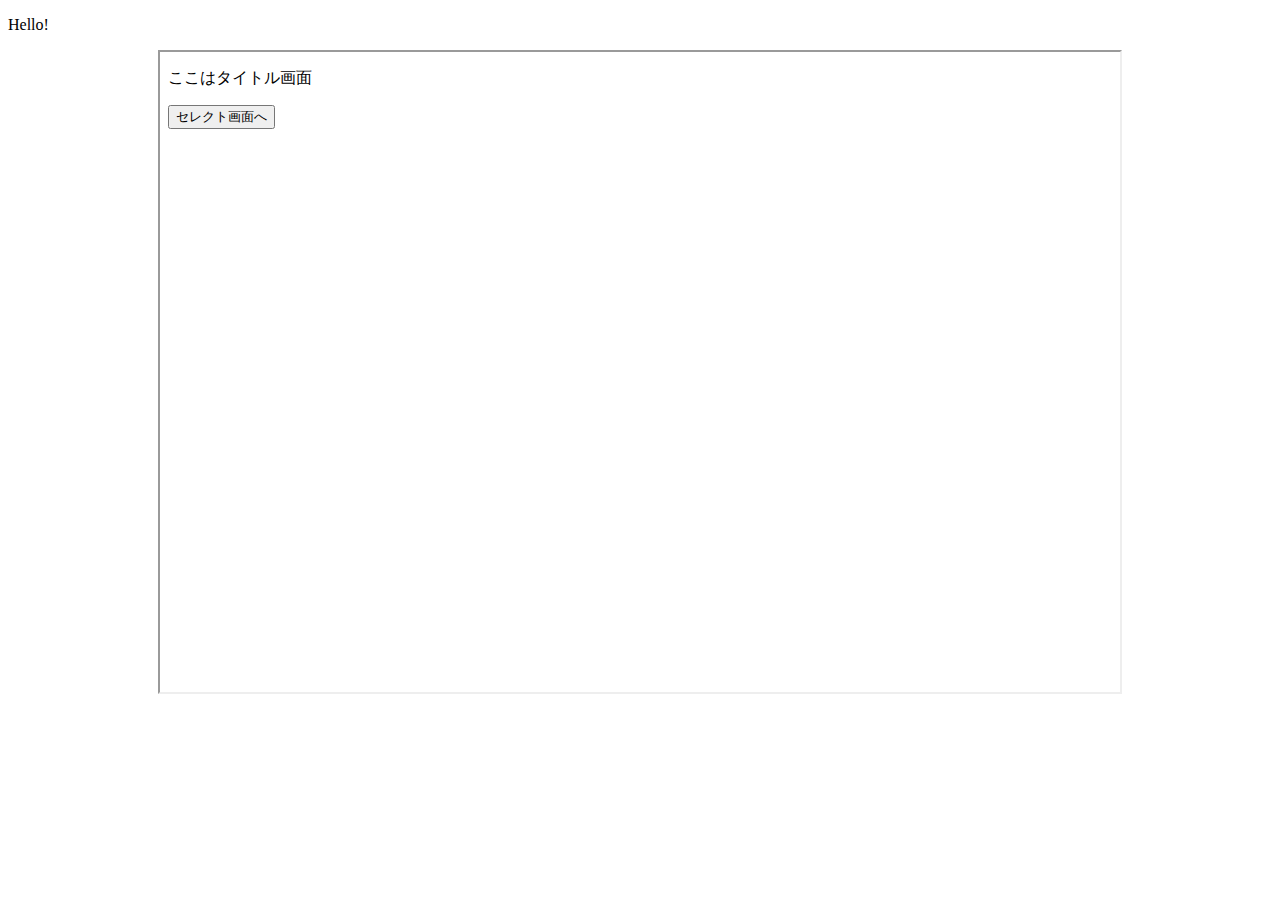
==== index.html @ 04aebdcc "現時点で作成していたものを移植" ====
<!DOCTYPE html>
<html lang="ja">
    <head>
        <meta charset="utf-8">
        <title>ハイパーボンバー</title>
        <link rel="stylesheet" href="./index.css" type="text/css">
    </head>
    <body>
        <p>Hello!</p>
        <iframe src="./title.html" ></iframe>
    </body>
</html>
---- index.css ----
@charset "utf-8";

iframe {
    width: 960px;
    height: 640px;
    /* border: none; */
    display: block;
    margin: 0 auto;
}
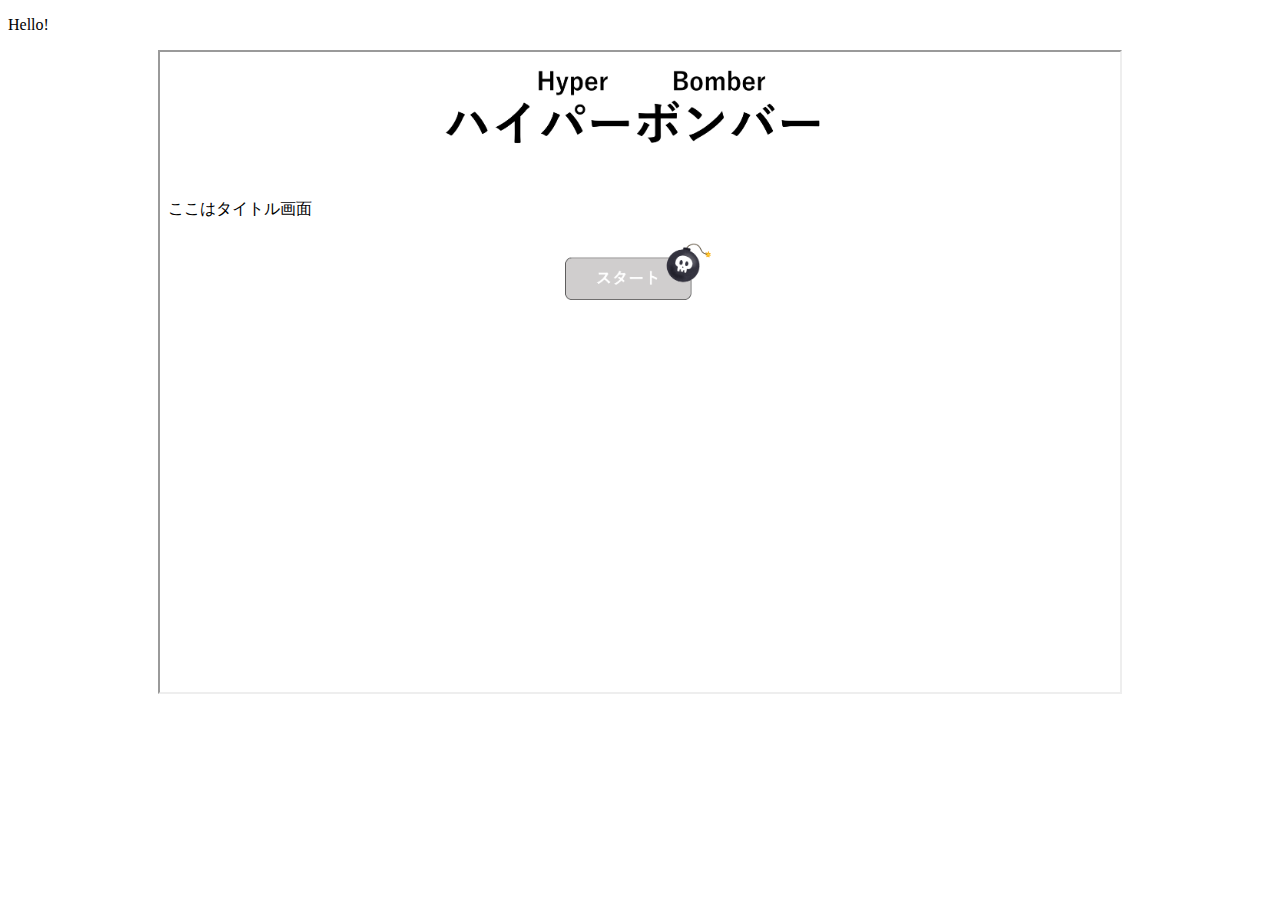
==== commit d9c0cd0b: "タイトル画面の装飾（タイトルロゴやボタンの取り付け）" ====
--- a/index.html
+++ b/index.html
@@ -3,7 +3,7 @@
     <head>
         <meta charset="utf-8">
         <title>ハイパーボンバー</title>
-        <link rel="stylesheet" href="./index.css" type="text/css">
+        <link rel="stylesheet" href="./css/index.css" type="text/css">
     </head>
     <body>
         <p>Hello!</p>
--- a/css/index.css
+++ b/css/index.css
@@ -0,0 +1,9 @@
+@charset "utf-8";
+
+iframe {
+    width: 960px;
+    height: 640px;
+    /* border: none; */
+    display: block;
+    margin: 0 auto;
+}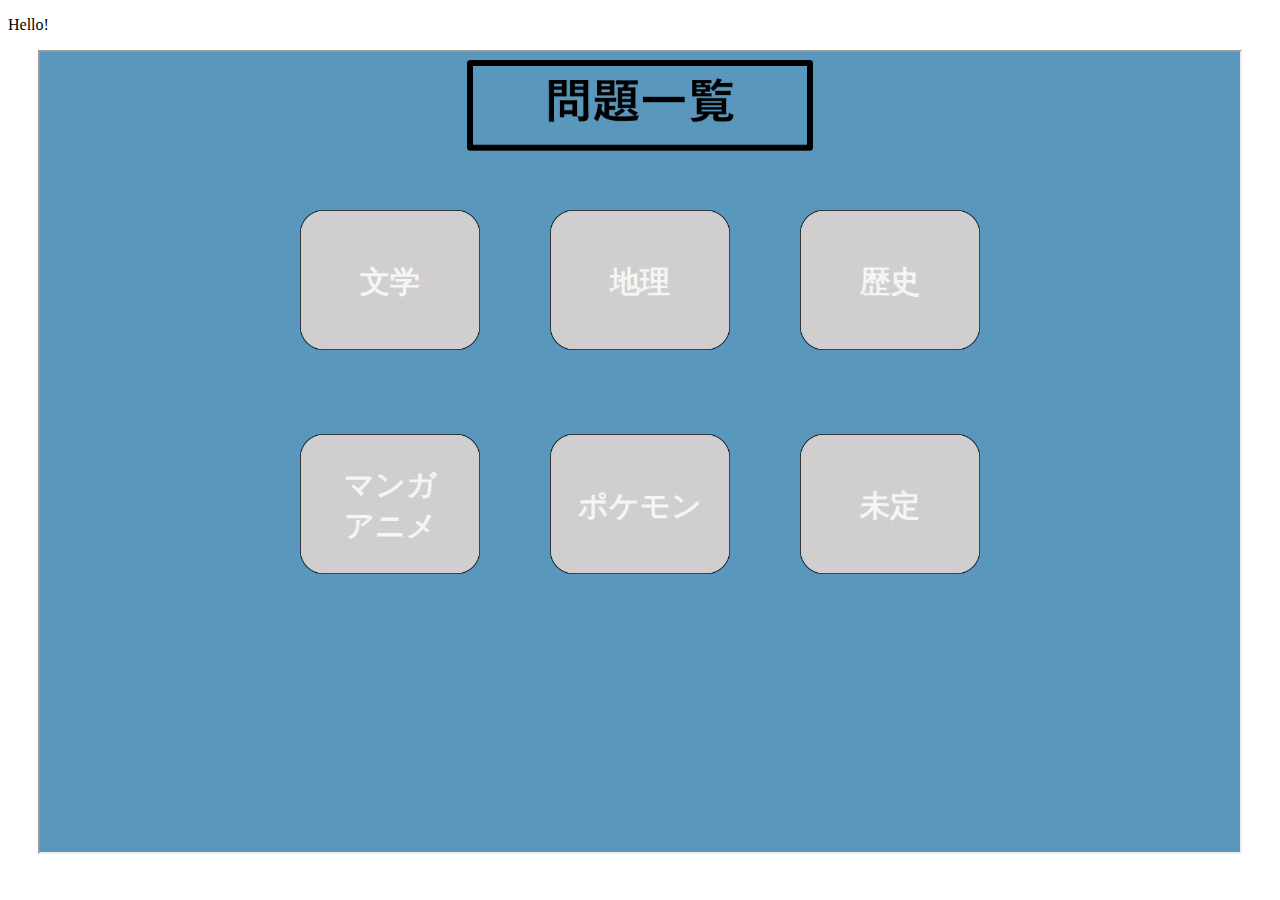
==== commit d5ba260f: "タイトル画面削除（遷移をなしに）" ====
--- a/index.html
+++ b/index.html
@@ -7,6 +7,6 @@
     </head>
     <body>
         <p>Hello!</p>
-        <iframe src="./title.html" ></iframe>
+        <iframe src="./select.html" ></iframe>
     </body>
 </html>--- a/css/index.css
+++ b/css/index.css
@@ -1,8 +1,8 @@
 @charset "utf-8";
 
 iframe {
-    width: 960px;
-    height: 640px;
+    width: 1200px;
+    height: 800px;
     /* border: none; */
     display: block;
     margin: 0 auto;
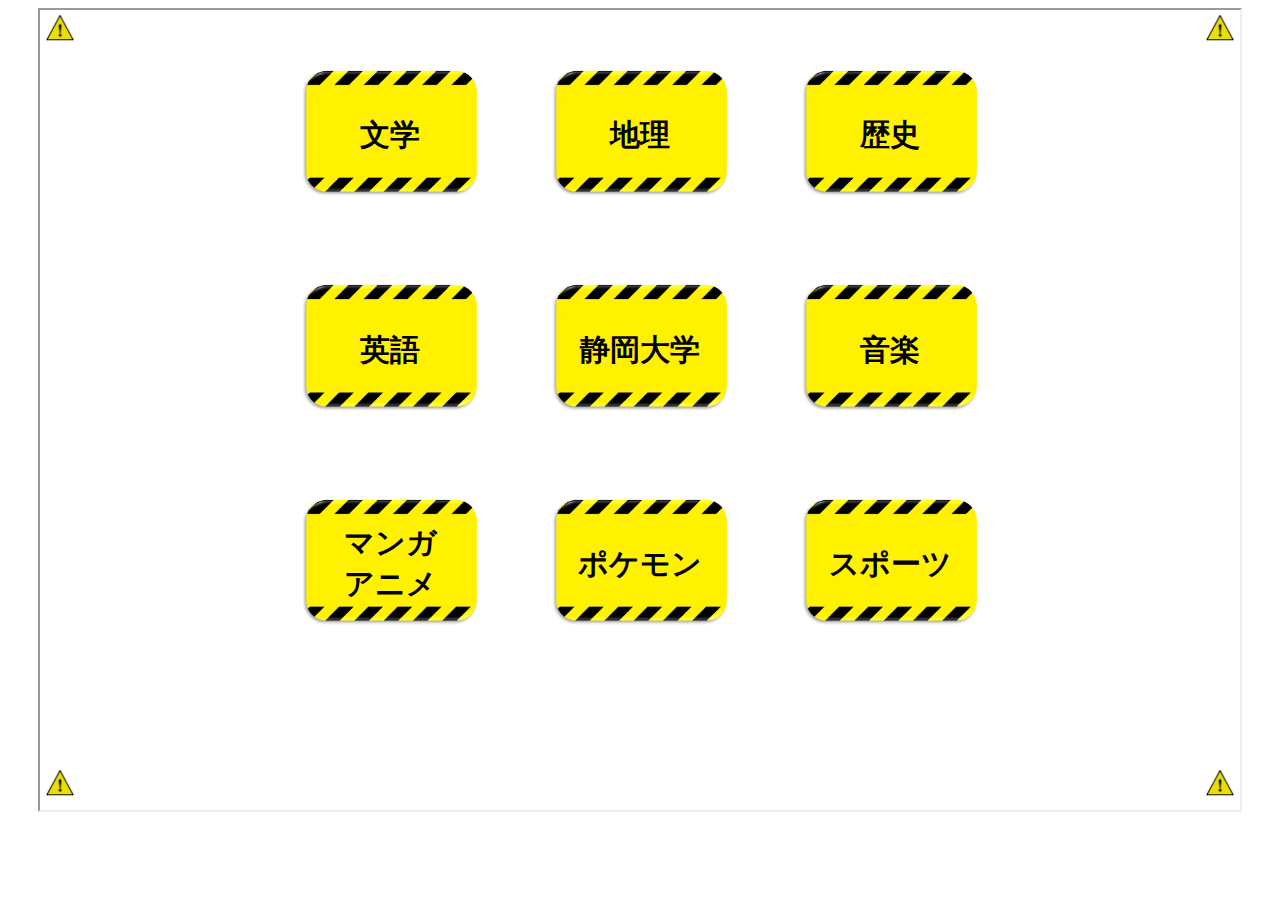
==== commit 9a834c1e: "タイトル変更" ====
--- a/index.html
+++ b/index.html
@@ -2,11 +2,10 @@
 <html lang="ja">
     <head>
         <meta charset="utf-8">
-        <title>ハイパーボンバー</title>
+        <title>テクリーグ ハイパーボンバー</title>
         <link rel="stylesheet" href="./css/index.css" type="text/css">
     </head>
     <body>
-        <p>Hello!</p>
         <iframe src="./select.html" ></iframe>
     </body>
 </html>